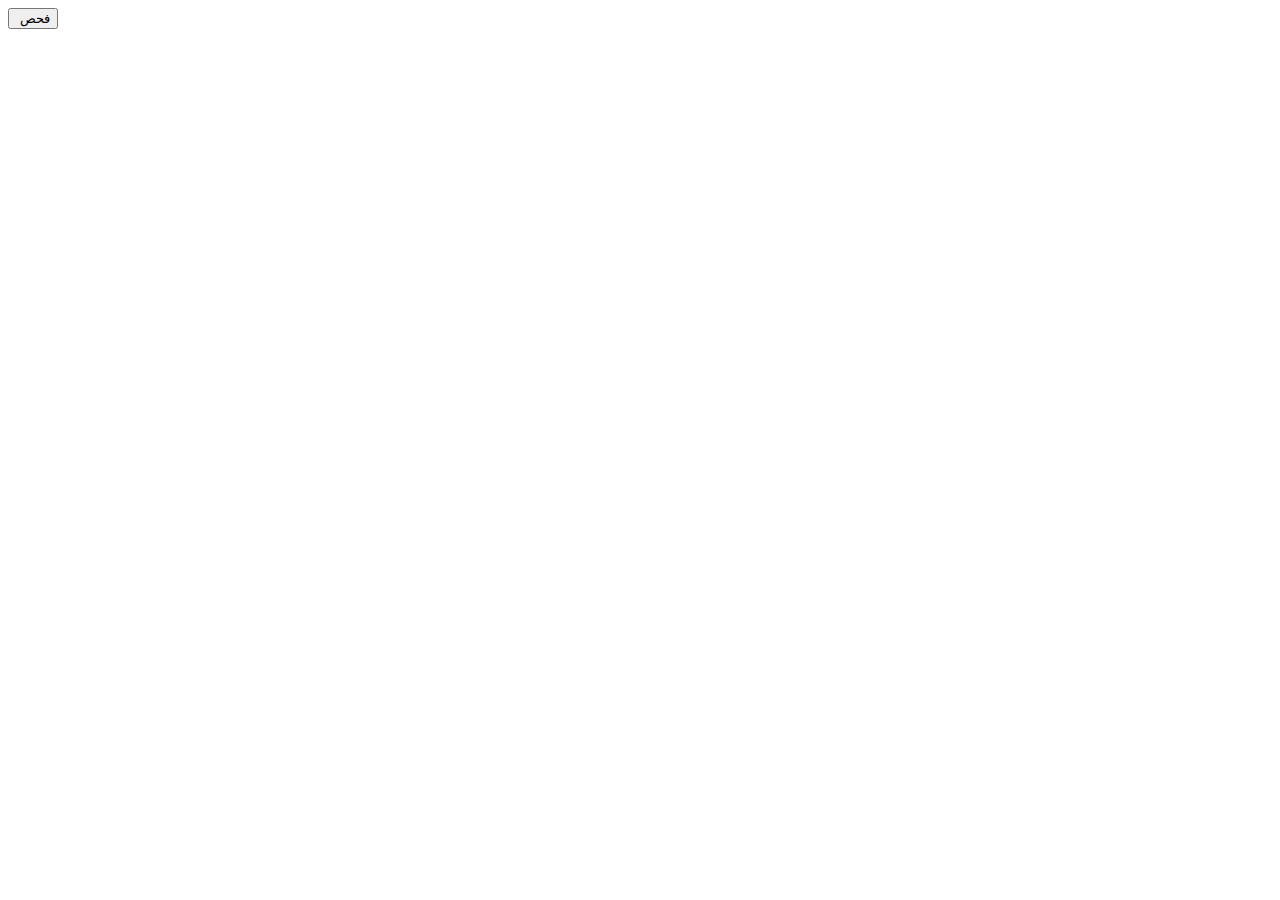
==== index.html @ 62f927b1 "Done ✓" ====
<!DOCTYPE html>
<html lang="en">
<head>
  <meta charset="UTF-8">
  <meta name="viewport" content="width=device-width, initial-scale=1.0">
  <link rel="stylesheet" href="css/master.css" />
  <title>كاشف الدود</title>
  <link rel="shortcut icon" href="media/worm.png" type="image/x-icon" />
</head>
<body>
  <button onclick="window.location.href='worm.html'">
  <img src="media/scan.png" alt="" />
    <span>فحص</span>
  </button>
</body>
</html>
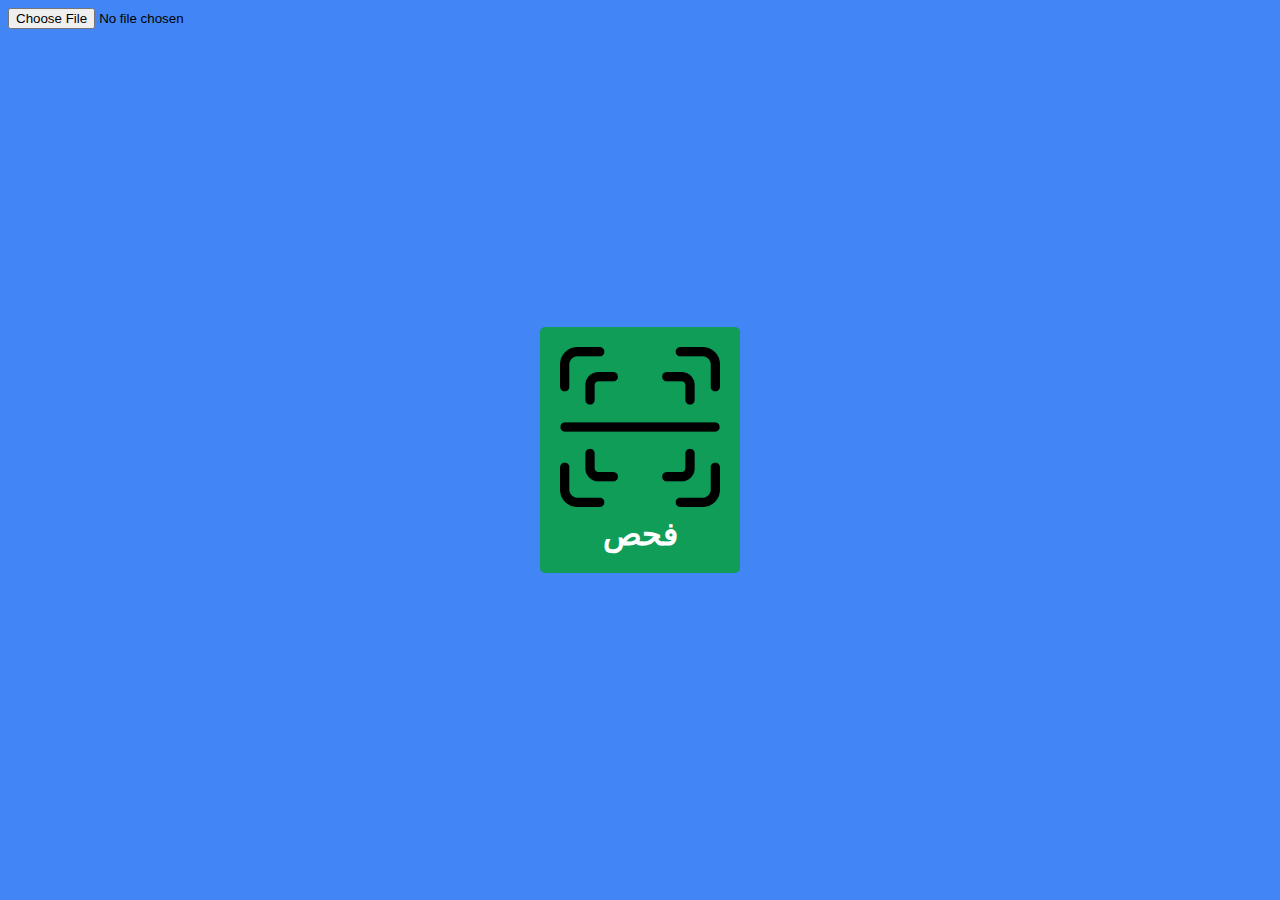
==== commit 5e133248: "Update index.html" ====
--- a/index.html
+++ b/index.html
@@ -3,14 +3,22 @@
 <head>
   <meta charset="UTF-8">
   <meta name="viewport" content="width=device-width, initial-scale=1.0">
-  <link rel="stylesheet" href="css/master.css" />
+  <link rel="stylesheet" href="master.css" />
   <title>كاشف الدود</title>
-  <link rel="shortcut icon" href="media/worm.png" type="image/x-icon" />
+  <link rel="shortcut icon" href="worm.png" type="image/x-icon" />
+  <meta property="og:title" content="كاشف الدود">
+  <meta property="og:description" content="كاشف الدود هو برنامج لكشف الدود 🧐">
+  <meta property="og:image" content="worm.png">
+  <meta property="og:url" content="https://mohammed-zaky.github.io/worm/">
 </head>
 <body>
+
+  <input type="file" accept="img/*" capture="camera" />
+
   <button onclick="window.location.href='worm.html'">
-  <img src="media/scan.png" alt="" />
+  <img src="scan.png" alt="" />
     <span>فحص</span>
   </button>
+
 </body>
-</html>+</html>
--- a/master.css
+++ b/master.css
@@ -0,0 +1,31 @@
+body {
+  background-color: rgb(66,133,244);
+  font-family: Arial;
+}
+button {
+  position: absolute;
+  top: 50%;
+  left: 50%;
+  transform: translate(-50%,-50%);
+  border: 0;
+  outline: none;
+  background-color: rgb(15,157,88);
+  color: white;
+  font-weight: bold;
+  font-size: 2em;
+  width: 200px;
+  padding: 20px;
+  border-radius: 5px;
+}
+button img {
+  width: 100%;
+}
+.img {
+  position: absolute;
+  top: 50%;
+  left: 50%;
+  transform: translate(-50%,-50%);
+  width: 200px;
+  animation-name: worm;
+  animation-duration: 5s;
+}
